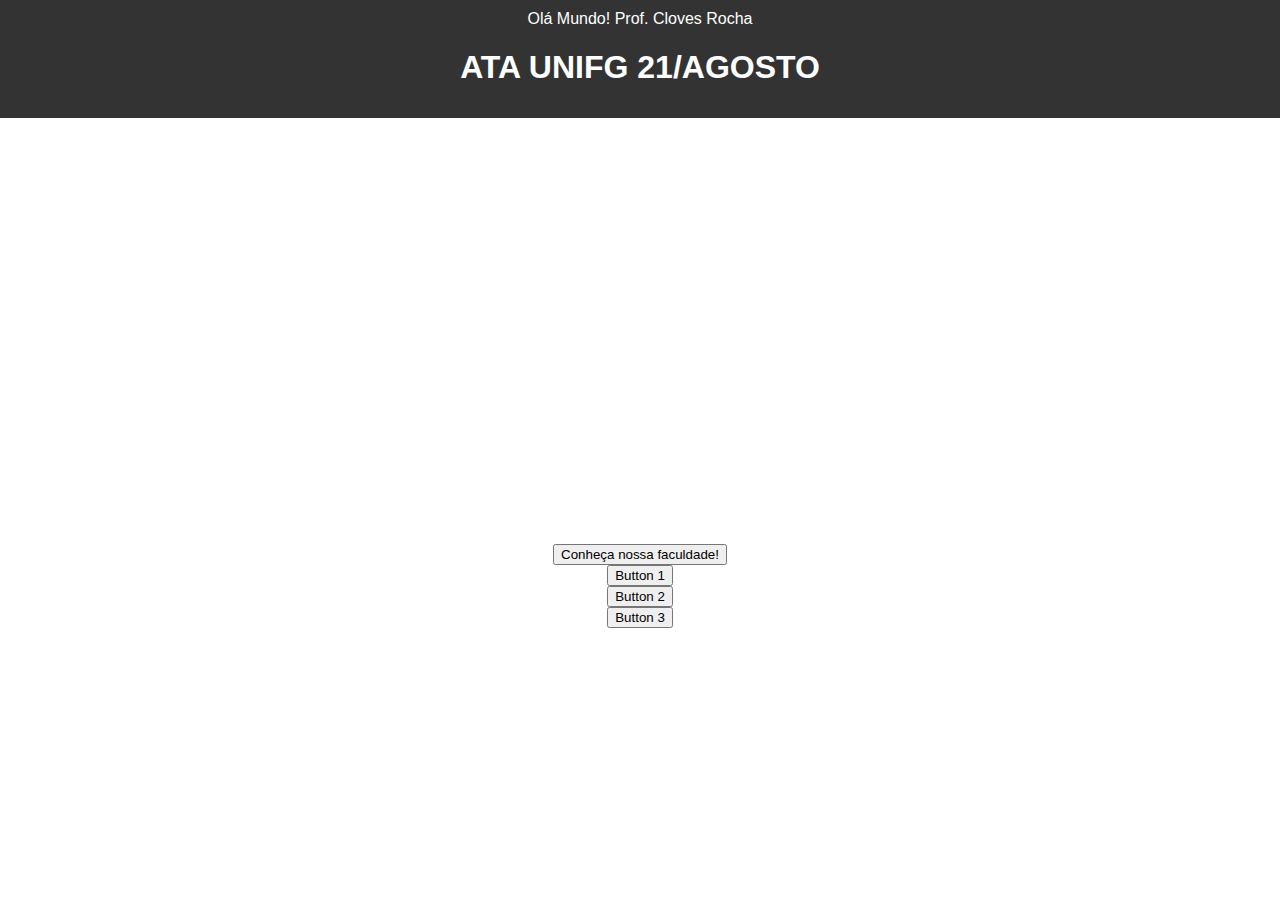
==== index.html @ 95885486 "Update index.html" ====
<!DOCTYPE html>
<html>

<head>
  <meta charset="utf-8">
  <meta name="viewport" content="width=device-width">
  <title> Projeto Teste </title>
  <link href="style.css" rel="stylesheet" type="text/css" />
</head>

<body>
  <header>
  Olá Mundo! Prof. Cloves Rocha
    <h1> ATA UNIFG 21/AGOSTO </h1>
  </header>
  
    <ol>
    <li>Arthur Anael Lima da Silva (1352311310)</li>
    <li>Caio Renan Silva dos Santos</li>
    <li>Samuel Almeida</li>
    <li>Carlos Alberto Gomes</li>
    <li>Nicholas Arruda Barros de Almeida</li>
    <li>Danilo Ferriera de Souza (1352220438)</li>
    <li>Dayvid Araujo </li>
    <li>Weslley Nascimento Carneiro 135419377</li>   
    <li>Eron Matheus</li>
    <li>Miguel Estevan Martins de Loiola</li>
    <li>Gabriel Ferreira Maranhão</li>
    <li>Guilherme Cavalcanti Bezerra Silva</li>
    <li>Pedro Vinicius Melo da Silva (1352317613)</li>
    <li>Guilherme Lacerda Macêdo RA: 1352316811 @Shinrou10</li>
    <li>Ricardo Alexandre</li>
    <li>Jerffeson da Silva</li>
    <li>Ricardo José da Silva</li>
    <li>Jhonata Gabriel </li>
    <li>Luquian Cesar</li>    
  </ol>

<script>
    const listItems = document.querySelectorAll('ol li');
    const listItemsArray = Array.from(listItems);
    listItemsArray.sort((a, b) => {
      const textA = a.textContent.toLowerCase();
      const textB = b.textContent.toLowerCase();
      return textA.localeCompare(textB);
    });
    listItemsArray.forEach((item, index) => {
      document.querySelector('ol').appendChild(item);
    });
  </script>
  <h2> U.DEV_WEB.MOBILE.JOGOS </h2>

  <button onclick="window.location.href='https://www.youtube.com/watch?v=WwFY7Udv2nk'">Conheça nossa faculdade!</button>

  <style>
    button {
      display: block;
      margin: 0 auto;
    }
  </style>
</body> 
  <footer>
    <button>Button 1</button>
    <button>Button 2</button>
    <button>Button 3</button>
    <p>&copy; 2024 U.DEV_WEB.MOBILE.JOGOS</p>
  </footer>
  
  <script src="script.js"></script>
</body>

</html>
---- style.css ----
html {
  height: 100%;
  width: 100%;
}

body {
    font-family: Arial, Helvetica, sans-serif;
    margin: 0;
    padding: 0;
    color: white;
    background-image: url("https://raw.githubusercontent.com/clovesrocha/udevwebmj/main/img/unifg_fachada_Filtro.jpeg");
}

header {
    background-color: #333;
    color: white;
    padding: 10px 0;
    text-align: center;
}
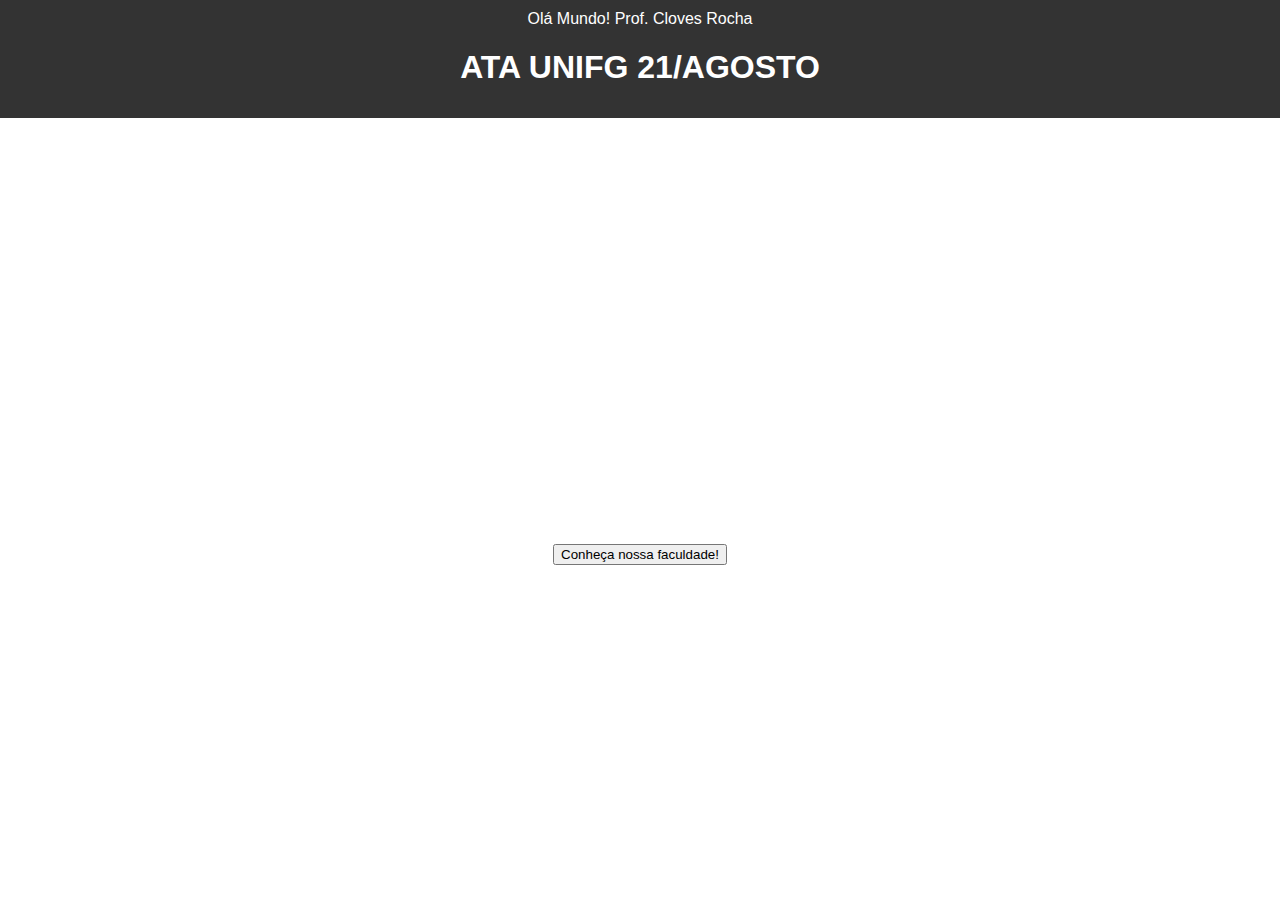
==== commit b1cbcb2b: "Update index.html" ====
--- a/index.html
+++ b/index.html
@@ -50,21 +50,17 @@
   </script>
   <h2> U.DEV_WEB.MOBILE.JOGOS </h2>
 
-  <button onclick="window.location.href='https://www.youtube.com/watch?v=WwFY7Udv2nk'">Conheça nossa faculdade!</button>
-
-  <style>
+</body> 
+  <footer>
+      <button onclick="window.location.href='https://www.youtube.com/watch?v=WwFY7Udv2nk'">Conheça nossa faculdade!</button>
+    <p>&copy; 2024 U.DEV_WEB.MOBILE.JOGOS</p>
+  </footer>
+<style>
     button {
       display: block;
       margin: 0 auto;
     }
   </style>
-</body> 
-  <footer>
-    <button>Button 1</button>
-    <button>Button 2</button>
-    <button>Button 3</button>
-    <p>&copy; 2024 U.DEV_WEB.MOBILE.JOGOS</p>
-  </footer>
   
   <script src="script.js"></script>
 </body>
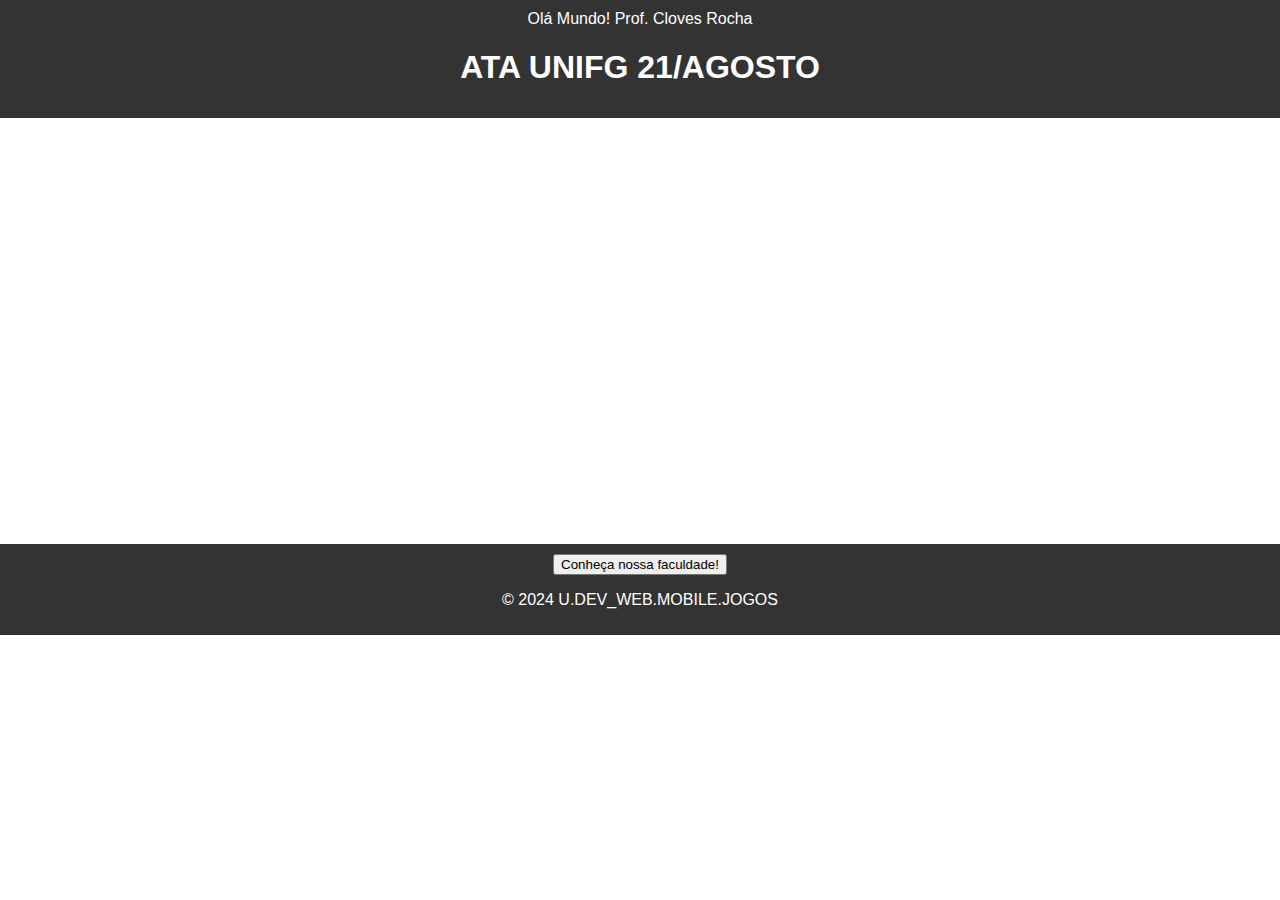
==== commit f7b2a2e5: "Update index.html" ====
--- a/index.html
+++ b/index.html
@@ -13,6 +13,8 @@
   Olá Mundo! Prof. Cloves Rocha
     <h1> ATA UNIFG 21/AGOSTO </h1>
   </header>
+  
+    <h2> U.DEV_WEB.MOBILE.JOGOS </h2>
   
     <ol>
     <li>Arthur Anael Lima da Silva (1352311310)</li>
@@ -48,7 +50,6 @@
       document.querySelector('ol').appendChild(item);
     });
   </script>
-  <h2> U.DEV_WEB.MOBILE.JOGOS </h2>
 
 </body> 
   <footer>
--- a/style.css
+++ b/style.css
@@ -17,3 +17,10 @@
     padding: 10px 0;
     text-align: center;
 }
+
+footer{
+    background-color: #333;
+    color: white;
+    padding: 10px 0;
+    text-align: center;
+}
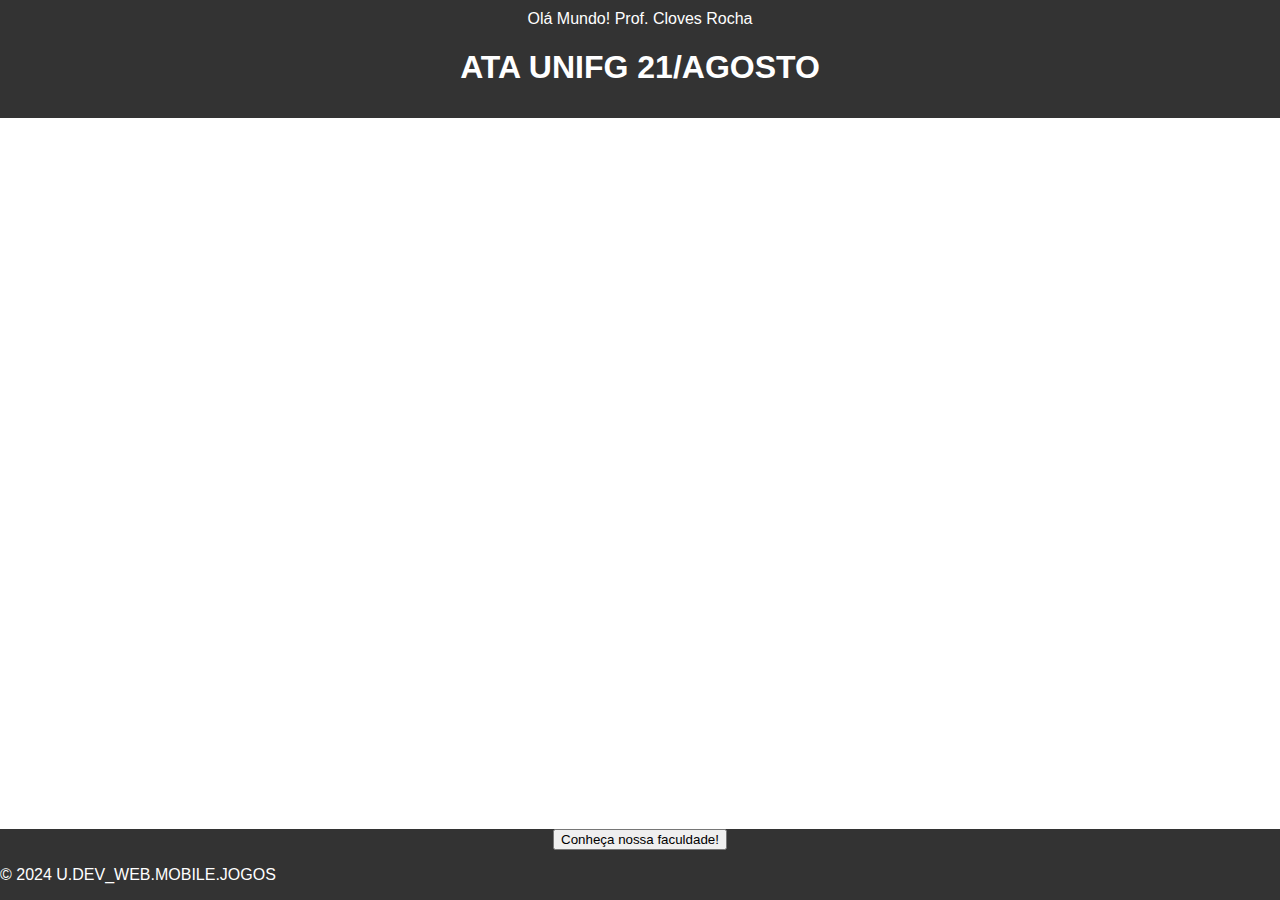
==== commit 4d541359: "Update index.html" ====
--- a/index.html
+++ b/index.html
@@ -60,6 +60,7 @@
     button {
       display: block;
       margin: 0 auto;
+      text-aling: center;
     }
   </style>
   
--- a/style.css
+++ b/style.css
@@ -21,6 +21,9 @@
 footer{
     background-color: #333;
     color: white;
-    padding: 10px 0;
-    text-align: center;
+    text-aling: center;
+    padding: 0% 0;
+    position: fixed;
+    bottom: 0;
+    width: 100%;
 }
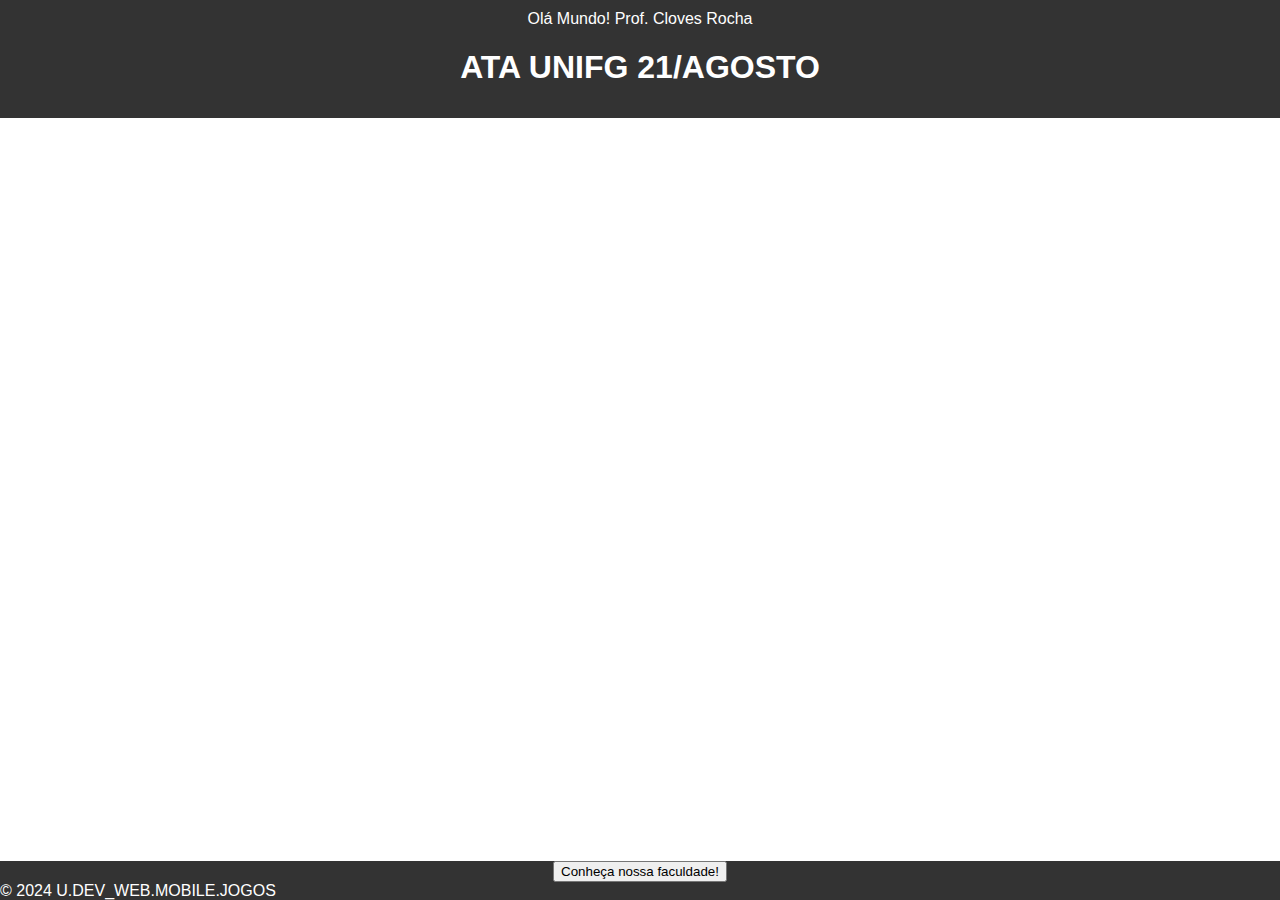
==== commit cc49ffdf: "Update index.html" ====
--- a/index.html
+++ b/index.html
@@ -53,7 +53,7 @@
 
 </body> 
   <footer>
-      <button onclick="window.location.href='https://www.youtube.com/watch?v=WwFY7Udv2nk'">Conheça nossa faculdade!</button>
+    <button onclick="window.location.href='https://www.youtube.com/watch?v=WwFY7Udv2nk'">Conheça nossa faculdade!</button>
     <p>&copy; 2024 U.DEV_WEB.MOBILE.JOGOS</p>
   </footer>
 <style>
@@ -62,6 +62,11 @@
       margin: 0 auto;
       text-aling: center;
     }
+  p{
+      display: block;
+      margin: 0 auto;
+      text-aling: center;
+  }
   </style>
   
   <script src="script.js"></script>
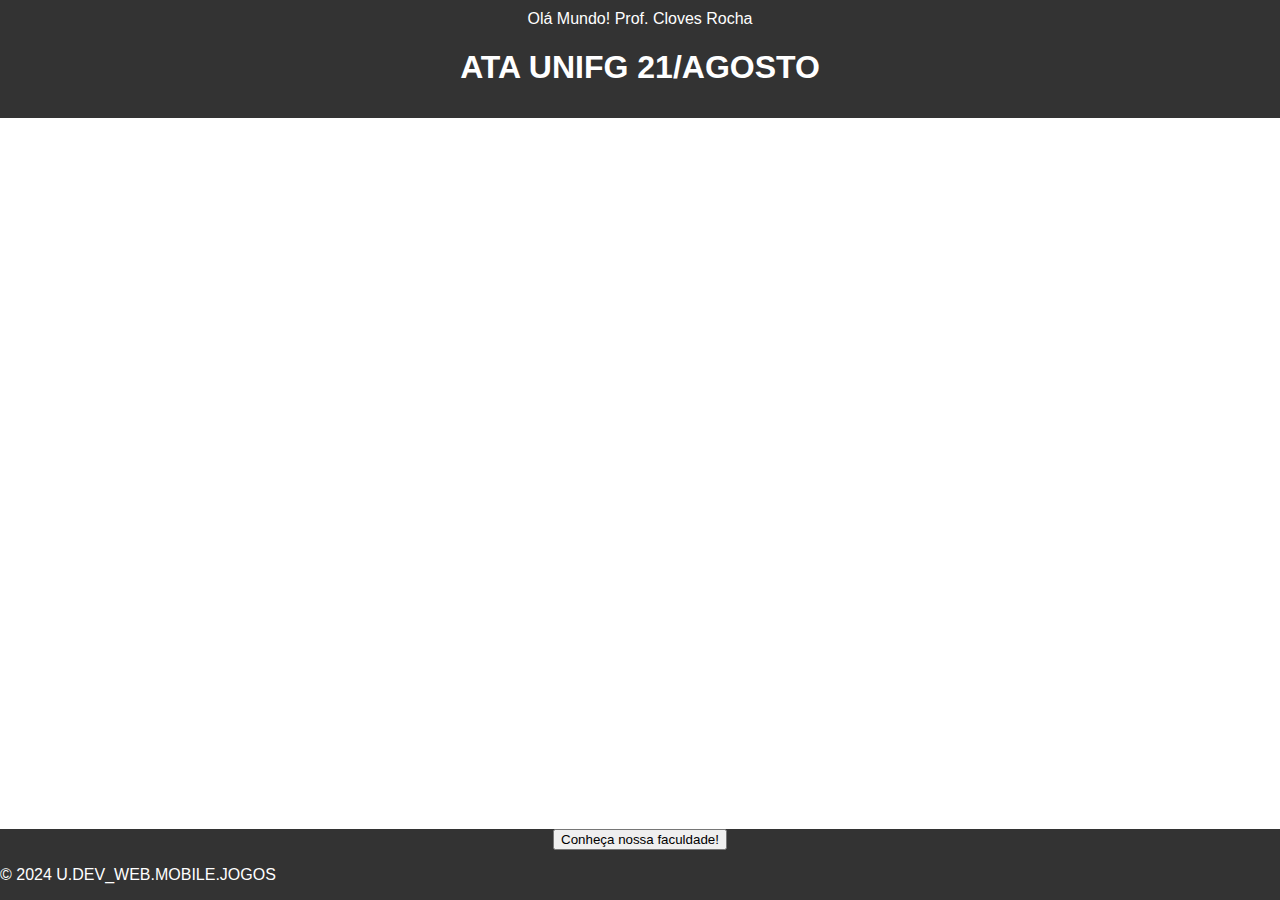
==== commit 6450e063: "Update index.html" ====
--- a/index.html
+++ b/index.html
@@ -3,7 +3,7 @@
 
 <head>
   <meta charset="utf-8">
-  <meta name="viewport" content="width=device-width">
+  <meta name="viewport" content="width=device-width, initial-scale=1.0">
   <title> Projeto Teste </title>
   <link href="style.css" rel="stylesheet" type="text/css" />
 </head>
@@ -62,11 +62,6 @@
       margin: 0 auto;
       text-aling: center;
     }
-  p{
-      display: block;
-      margin: 0 auto;
-      text-aling: center;
-  }
   </style>
   
   <script src="script.js"></script>
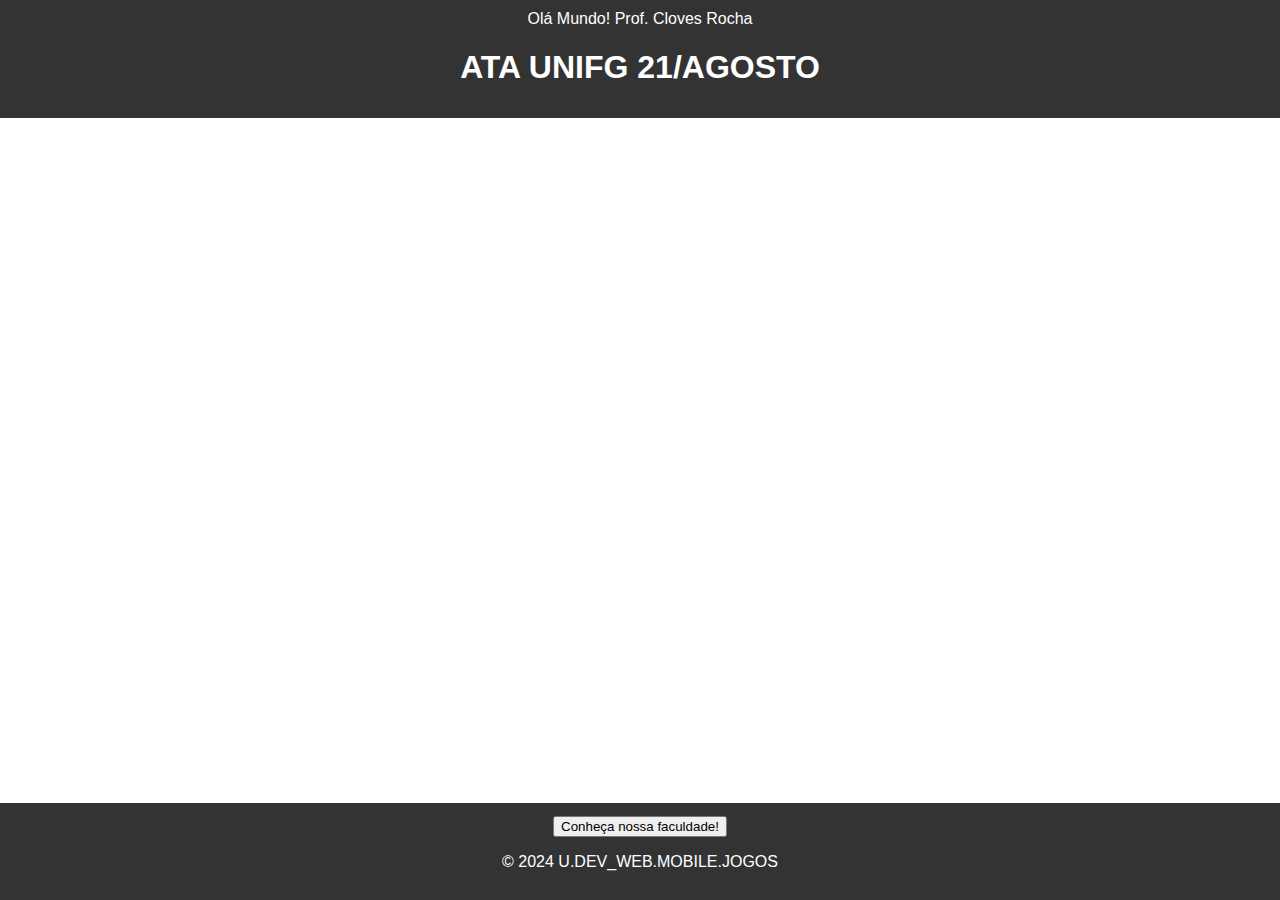
==== commit b1ab07c8: "Update index.html" ====
--- a/index.html
+++ b/index.html
@@ -36,6 +36,7 @@
     <li>Ricardo José da Silva</li>
     <li>Jhonata Gabriel </li>
     <li>Luquian Cesar</li>    
+    <li>Delson Ribeiro da silva ataide</li>
   </ol>
 
 <script>
--- a/style.css
+++ b/style.css
@@ -18,11 +18,15 @@
     text-align: center;
 }
 
+p{
+    text-align: center;
+}
+
 footer{
     background-color: #333;
     color: white;
     text-aling: center;
-    padding: 0% 0;
+    padding: 1% 0;
     position: fixed;
     bottom: 0;
     width: 100%;
